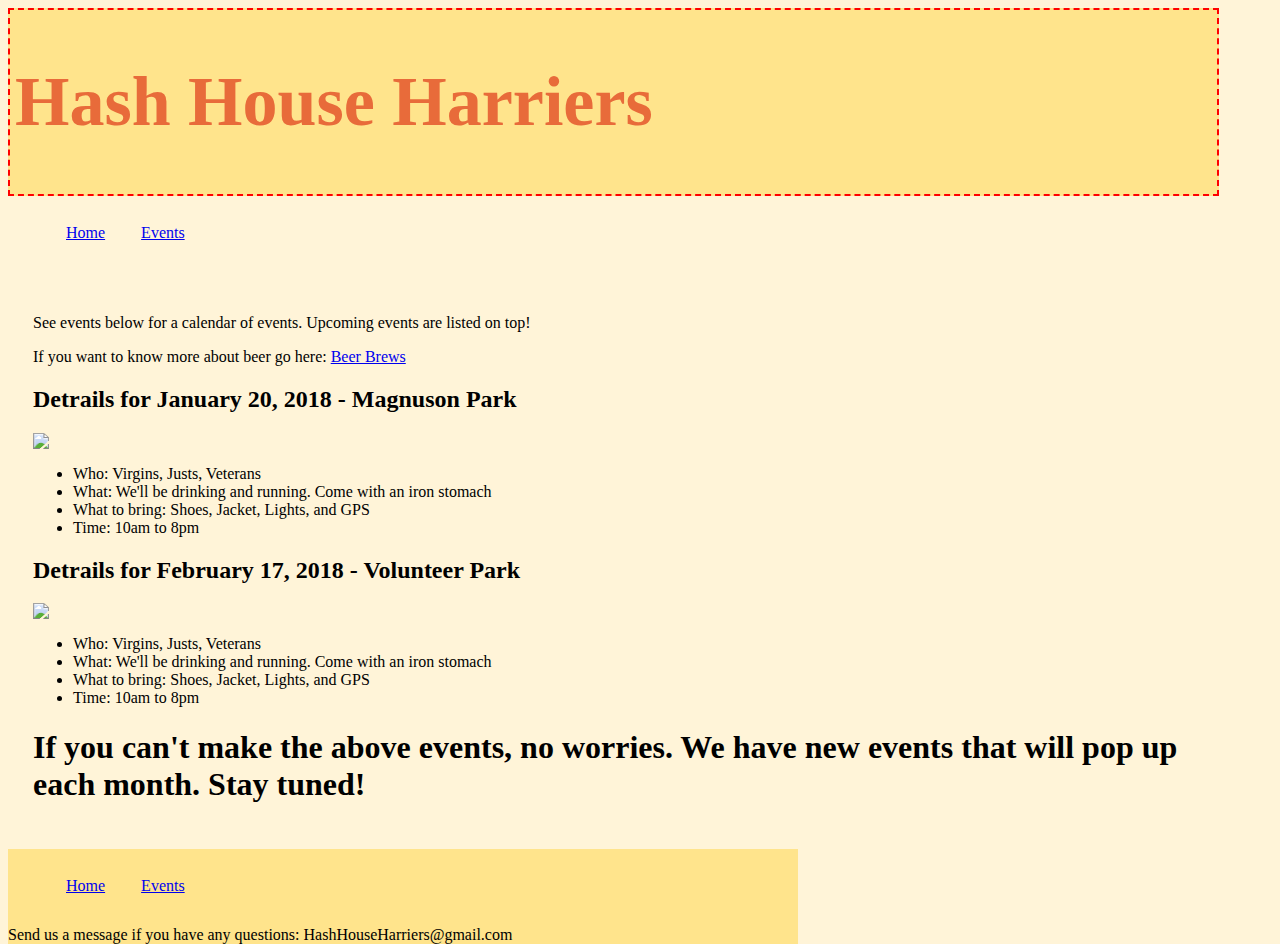
==== events.html @ 4d22c754 "First version of HashHouseHarriers" ====
<html>
  <head>
    <!-- This is the part where we can insert the web page title name -->
    <title>
    Hash House Harriers
    </title>
    <link href="events.css" type="text/css" rel="stylesheet">
  </head>
<body>
  <header>
    <h1>
      Hash House Harriers
    </h1>
  </header>
  <nav>
    <ul>
      <li>
        <a href="index.html">Home</a>
      </li>
      <li>
        <a href="events.html">Events</a>
      </li>
    </ul>
  </nav>
<section>
    <p>
      See events below for a calendar of events.  Upcoming events are listed on top!
    </p>
    <p>
      If you want to know more about beer go here: <a href="http://howdoyoubrew.com/instructions/brew_instructions.php">Beer Brews</a>
    </p>
    <article>
      <h2> Detrails for January 20, 2018 - Magnuson Park </h2>
      <img src="magnusonpark.jpg">
      <p>
        <ul>
      <li>Who: Virgins, Justs, Veterans </li>
      <li>What: We'll be drinking and running.  Come with an iron stomach</li>
      <li>What to bring: Shoes, Jacket, Lights, and GPS </li>
      <li>Time: 10am to 8pm
    </ul>
    </article>
    </p>
    <article>
      <h2> Detrails for February 17, 2018 - Volunteer Park </h2>
        <img src="volunteer park.jpg">
    <p>
      <ul>
        <li>Who: Virgins, Justs, Veterans</li>
        <li>What: We'll be drinking and running.  Come with an iron stomach </li>
        <li>What to bring: Shoes, Jacket, Lights, and GPS </li>
        <li>Time: 10am to 8pm
    </ul>
    </article>
    <h1>
      If you can't make the above events, no worries.  We have new events that will pop up each month.  Stay tuned!
    </h1>
    </p>
</section>
</body>
<footer>
  <nav>
    <ul>
      <li>
        <a href="index.html">Home</a>
      </li>
      <li>
        <a href="events.html">Events</a>
      </li>

    </ul>

  </nav>
    <p>Send us a message if you have any questions: HashHouseHarriers@gmail.com</p>
</footer>

</html>
---- events.css ----
/* Note to students: Some properties are given to you to fill out,
others you can modify as they stand, and if you have time,
there are definitely some properties you should add!*/

    html {
      height: 100%;
    }
    body {
       width: 1211px;
       height: 100%;
       background-color:FFF4D8
    }

    header {
        background-color: FFE48C;
        padding: 5px;
        font-size: 35;
        color: E86B3A;
        display: block;
        border: 2px solid red;
        border-style: dashed;

    }
    nav {
        float: left;
        width: 100%;
        background-color: FFF6D8
        border: 2px;


    }
    nav ul {
        padding: ;
        float: left;
        border-bottom: ;
        list-style-type: none;
    }
    nav li {
        float: left;
    }
    nav li a {
        display: block;
        height: 25px;
        padding: 12px 18px 8px 18px;
        vertical-align: middle;
    }
    a {
        color: ;
    }
    section {
        width: 100%;
        padding: 25px;
        display: inline-block;
        float: left;

    }
    footer {
        width: 790px;
        background-color: FFE48C;
        color:;
        clear: both;
        display: block;
    }
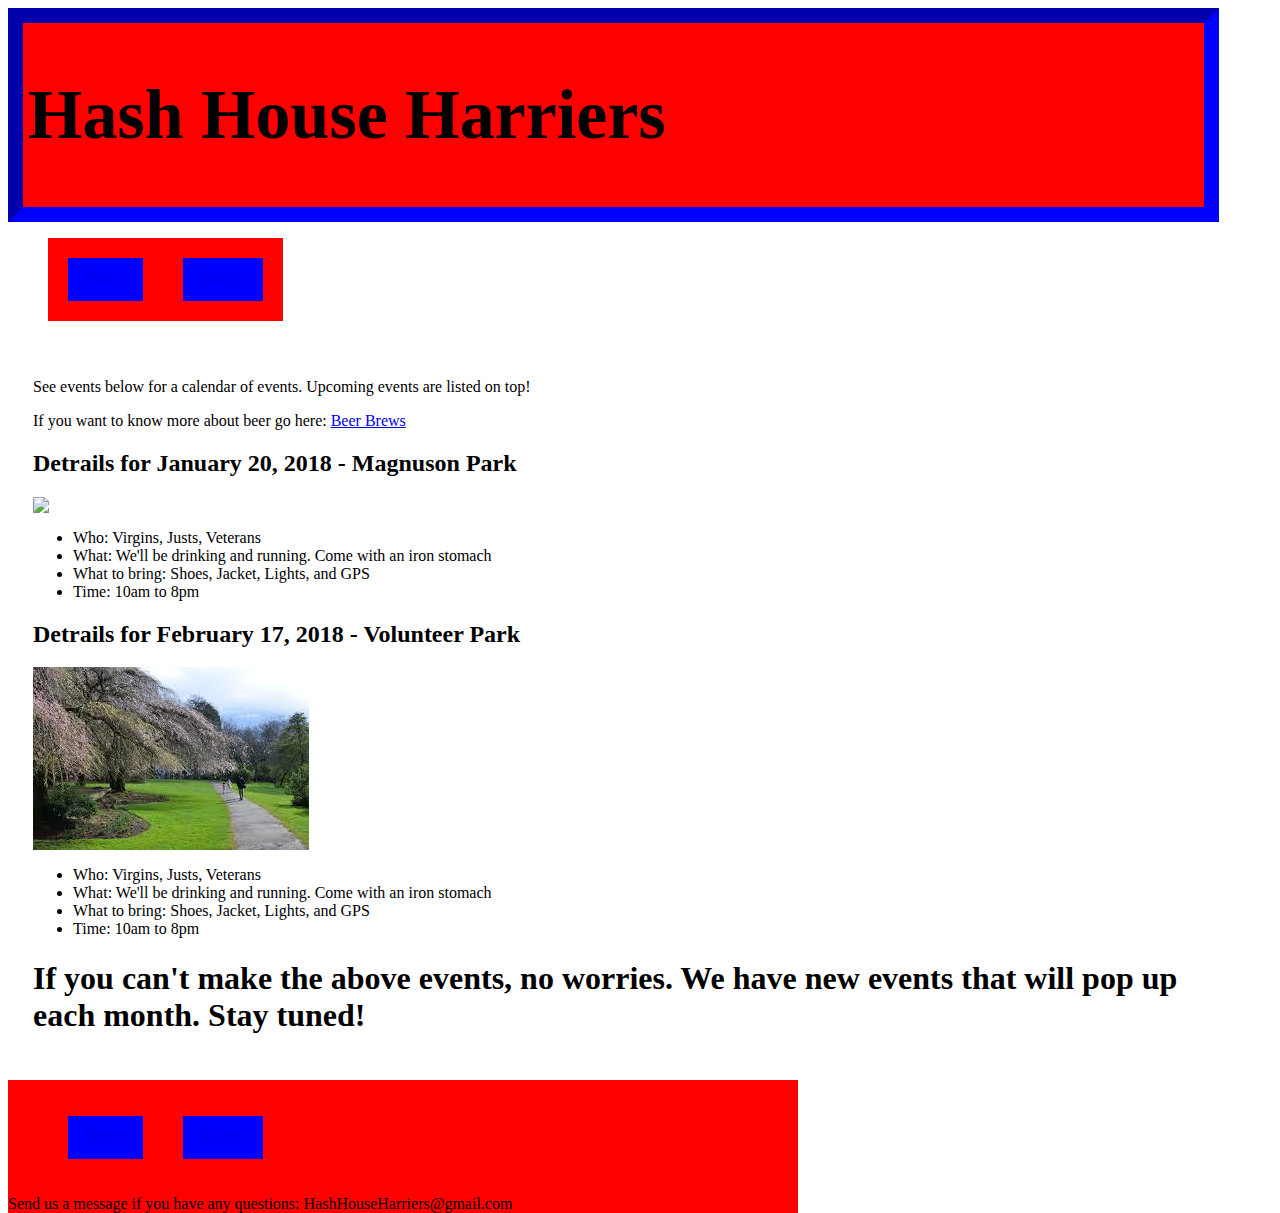
==== commit 0feb0f27: "updated img name n events.css" ====
--- a/events.html
+++ b/events.html
@@ -39,11 +39,11 @@
       <li>What to bring: Shoes, Jacket, Lights, and GPS </li>
       <li>Time: 10am to 8pm
     </ul>
+      </p>
     </article>
-    </p>
     <article>
       <h2> Detrails for February 17, 2018 - Volunteer Park </h2>
-        <img src="volunteer park.jpg">
+        <img src="volunteerpark.jpg">
     <p>
       <ul>
         <li>Who: Virgins, Justs, Veterans</li>
@@ -51,12 +51,12 @@
         <li>What to bring: Shoes, Jacket, Lights, and GPS </li>
         <li>Time: 10am to 8pm
     </ul>
+  </p>
     </article>
     <h1>
       If you can't make the above events, no worries.  We have new events that will pop up each month.  Stay tuned!
     </h1>
-    </p>
-</section>
+  </section>
 </body>
 <footer>
   <nav>
--- a/events.css
+++ b/events.css
@@ -8,17 +8,17 @@
     body {
        width: 1211px;
        height: 100%;
-       background-color:FFF4D8
+       background-color:white
     }
 
     header {
-        background-color: FFE48C;
+        background-color: red;
         padding: 5px;
         font-size: 35;
-        color: E86B3A;
+        color: black;
         display: block;
-        border: 2px solid red;
-        border-style: dashed;
+        border: 15px solid blue;
+        border-style:inset;
 
     }
     nav {
@@ -40,8 +40,10 @@
     }
     nav li a {
         display: block;
+        background-color: blue;
+        border: 20px solid red;
         height: 25px;
-        padding: 12px 18px 8px 18px;
+        padding: 10px 18px 8px 18px;
         vertical-align: middle;
     }
     a {
@@ -56,7 +58,7 @@
     }
     footer {
         width: 790px;
-        background-color: FFE48C;
+        background-color: red;
         color:;
         clear: both;
         display: block;
